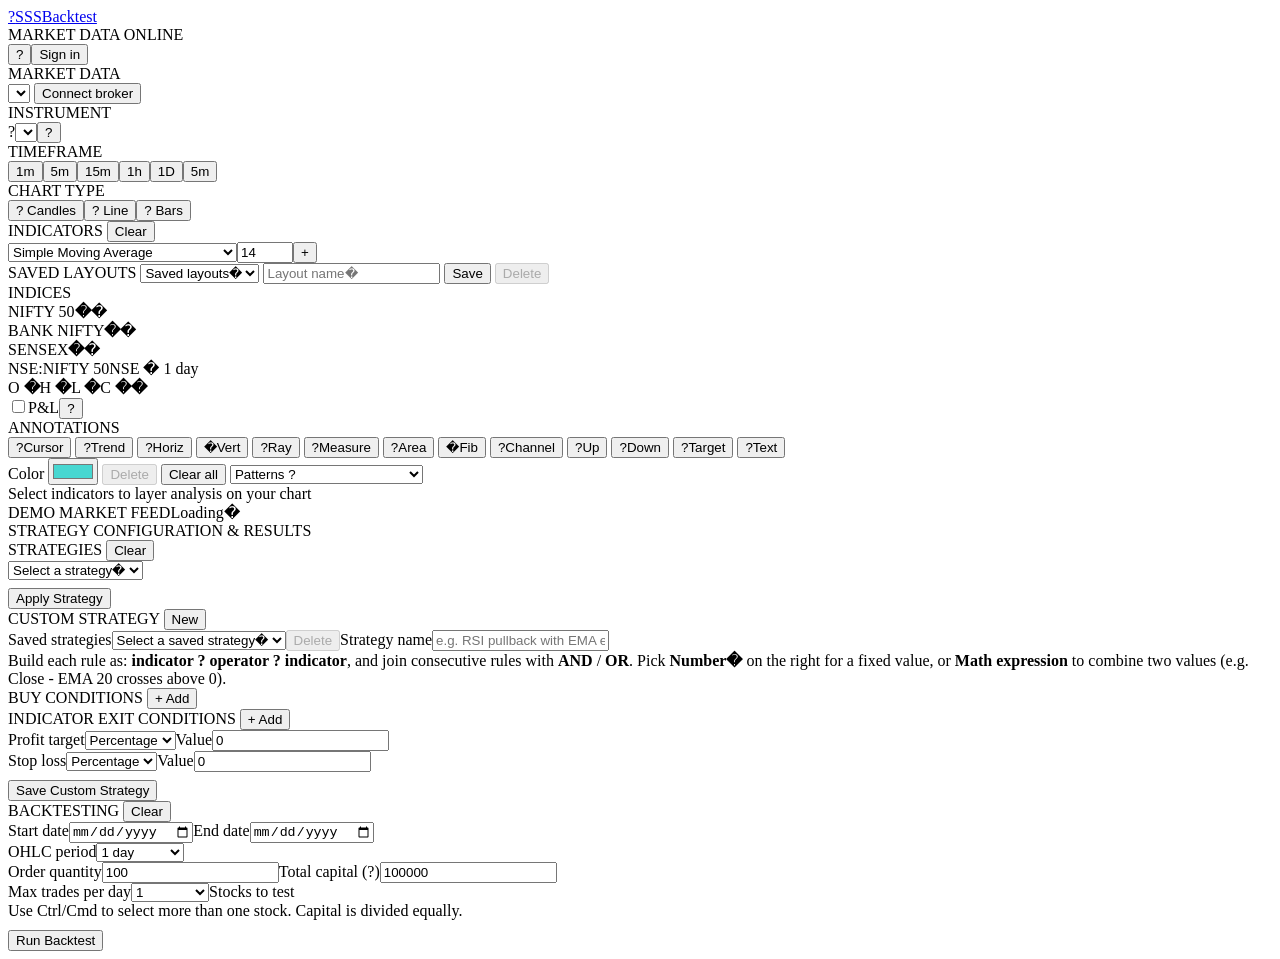
==== src/main/resources/static/index.html @ 95163fa1 "list nox style change" ====
<!doctype html>
<html lang="en"><head>
  <meta charset="UTF-8"><meta name="viewport" content="width=device-width, initial-scale=1.0">
  <title>SSS Backtest</title>
  <link rel="preconnect" href="https://fonts.googleapis.com"><link rel="preconnect" href="https://fonts.gstatic.com" crossorigin>
  <link href="https://fonts.googleapis.com/css2?family=DM+Mono:wght@400;500&family=Manrope:wght@400;500;600;700;800&display=swap" rel="stylesheet">
  <link rel="stylesheet" href="/styles.css?v=33">
  <link rel="icon" href="data:image/svg+xml,%3Csvg xmlns='http://www.w3.org/2000/svg' viewBox='0 0 32 32'%3E%3Crect width='32' height='32' rx='7' fill='%23121316'/%3E%3Cpath d='M7 22 L13 14 L17 18 L25 9' stroke='%2347d7d1' stroke-width='3' fill='none' stroke-linecap='round' stroke-linejoin='round'/%3E%3C/svg%3E">
</head><body>
<header><a class="brand" href="/"><span class="brand-mark">?</span>SSS<span>Backtest</span></a><div class="market"><i></i> MARKET DATA ONLINE</div><button id="themeToggle" class="theme-toggle" aria-label="Switch theme" title="Switch to light theme">?</button><button id="accountBtn" class="account-btn" title="Sign in">Sign in</button></header>
<main>
  <section class="top-controls">
    <div class="control-group">
      <span class="group-label">MARKET DATA</span>
      <div class="control-row">
        <select id="provider"></select>
        <button class="connect" id="connect">Connect broker</button>
      </div>
      <div id="providerStatus" class="connection"></div>
    </div>
    <div class="control-group">
      <span class="group-label">INSTRUMENT</span>
      <div class="symbol-box"><span>?</span><select id="symbol"></select><button id="refreshSymbols" title="Refresh stock list">?</button></div>
    </div>
    <div class="control-group">
      <span class="group-label">TIMEFRAME</span>
      <div class="timeframes" id="timeframes"><button data-i="1m">1m</button><button data-i="5m">5m</button><button data-i="15m">15m</button><button data-i="1h">1h</button><button data-i="1d">1D</button><button class="active" data-i="5m">5m</button></div>
    </div>
    <div class="control-group">
      <span class="group-label">CHART TYPE</span>
      <div class="type-row"><button class="chart-type active" data-type="candlestick">? Candles</button><button class="chart-type" data-type="line">? Line</button><button class="chart-type" data-type="bar">? Bars</button></div>
    </div>
  </section>
  <section class="indicator-bar">
    <div class="label row">INDICATORS <button id="clearIndicators">Clear</button></div>
    <div class="indicator-picker"><select id="indicator"><optgroup label="Trend & averages"><option value="SMA">Simple Moving Average</option><option value="EMA">Exponential Moving Average</option><option value="WMA">Weighted Moving Average</option><option value="DEMA">Double EMA</option><option value="TEMA">Triple EMA</option><option value="HMA">Hull Moving Average</option><option value="KAMA">Kaufman Adaptive MA</option><option value="SAR">Parabolic SAR</option><option value="SUPERTREND">Supertrend</option><option value="ICHIMOKU">Ichimoku Cloud</option></optgroup><optgroup label="Channels & volatility"><option value="BB">Bollinger Bands</option><option value="KC">Keltner Channels</option><option value="DC">Donchian Channels</option><option value="ENVELOPE">Moving Average Envelopes</option><option value="ATR">Average True Range</option><option value="STDDEV">Standard Deviation</option><option value="HV">Historical Volatility</option></optgroup><optgroup label="Momentum"><option value="RSI">Relative Strength Index</option><option value="MACD">MACD</option><option value="PPO">Percentage Price Oscillator</option><option value="STOCH">Stochastic Oscillator</option><option value="WILLIAMS_R">Williams %R</option><option value="CCI">Commodity Channel Index</option><option value="ROC">Rate of Change</option><option value="MOM">Momentum</option><option value="AO">Awesome Oscillator</option><option value="AROOON">Aroon Oscillator</option><option value="TRIX">TRIX</option><option value="DPO">Detrended Price Oscillator</option></optgroup><optgroup label="Volume & trend strength"><option value="VWAP">Volume Weighted Average Price</option><option value="OBV">On-Balance Volume</option><option value="MFI">Money Flow Index</option><option value="CMF">Chaikin Money Flow</option><option value="ADL">Accumulation Distribution Line</option><option value="ADOSC">Chaikin Oscillator</option><option value="FI">Force Index</option><option value="ADX">Average Directional Index</option><option value="VORTEX">Vortex Indicator</option></optgroup></select><input id="indicatorPeriod" type="number" min="2" max="200" value="14" title="Period"><button id="addIndicator">+</button></div>
    <div class="indicator-presets">
      <span class="presets-label">SAVED LAYOUTS</span>
      <select id="savedIndicatorPresets"><option value="">Saved layouts�</option></select>
      <input id="indicatorPresetName" type="text" maxlength="60" placeholder="Layout name�">
      <button id="saveIndicatorPreset">Save</button>
      <button id="deleteIndicatorPreset" class="delete" disabled>Delete</button>
    </div>
    <div id="indicatorList" class="indicator-list"></div>
  </section>
  <section class="index-strip" id="indexStrip">
    <span class="index-strip-title">INDICES</span>
    <div class="index-chip" data-symbol="NSE:NIFTY 50"><span class="ic-label">NIFTY 50</span><b class="ic-value">�</b><span class="ic-change">�</span></div>
    <div class="index-chip" data-symbol="NSE:NIFTY BANK"><span class="ic-label">BANK NIFTY</span><b class="ic-value">�</b><span class="ic-change">�</span></div>
    <div class="index-chip" data-symbol="BSE:SENSEX"><span class="ic-label">SENSEX</span><b class="ic-value">�</b><span class="ic-change">�</span></div>
  </section>
  <section class="workspace">
    <div class="workspace-top"><div><span id="instrument">NSE:NIFTY 50</span><span class="exchange">NSE</span><span id="intervalName"> � 1 day</span><select id="backtestStockSelect" class="backtest-stock-select" title="Switch backtest stock" hidden></select></div><div class="workspace-top-right"><div class="quote"><span>O <b id="open">�</b></span><span>H <b id="high">�</b></span><span>L <b id="low">�</b></span><span>C <b id="close">�</b></span><strong id="change">�</strong></div><label class="pnl-toggle" title="Show or hide the floating backtest profit/loss amount and trade P&amp;L labels on the chart"><input type="checkbox" id="pnlToggle"><span>P&amp;L</span></label><button id="toggleDrawingBar" class="toolbar-toggle" title="Hide annotation toolbar" aria-label="Hide annotation toolbar" aria-expanded="true">?</button></div></div>
    <div class="workspace-body">
      <aside class="drawing-toolbar">
        <div class="drawing-toolbar-title">ANNOTATIONS</div>
        <div class="drawing-tools">
          <button data-tool="select" class="tool active" title="Select, move and delete drawings"><span class="tool-icon">?</span><span class="tool-label">Cursor</span></button>
          <button data-tool="trendline" class="tool" title="Trend line - click two points"><span class="tool-icon">?</span><span class="tool-label">Trend</span></button>
          <button data-tool="horizline" class="tool" title="Horizontal line - click a price"><span class="tool-icon">?</span><span class="tool-label">Horiz</span></button>
          <button data-tool="vertline" class="tool" title="Vertical line - click a time"><span class="tool-icon">�</span><span class="tool-label">Vert</span></button>
          <button data-tool="ray" class="tool" title="Ray - line extended to the right, click two points"><span class="tool-icon">?</span><span class="tool-label">Ray</span></button>
          <button data-tool="measure" class="tool" title="Measure distance - click two points"><span class="tool-icon">?</span><span class="tool-label">Measure</span></button>
          <button data-tool="area" class="tool" title="Area zone - click two points"><span class="tool-icon">?</span><span class="tool-label">Area</span></button>
          <button data-tool="fib" class="tool" title="Fibonacci retracement - click two points"><span class="tool-icon">�</span><span class="tool-label">Fib</span></button>
          <button data-tool="channel" class="tool" title="Channel - click three points"><span class="tool-icon">?</span><span class="tool-label">Channel</span></button>
          <button data-tool="arrowUp" class="tool" title="Up arrow marker - click a point"><span class="tool-icon">?</span><span class="tool-label">Up</span></button>
          <button data-tool="arrowDown" class="tool" title="Down arrow marker - click a point"><span class="tool-icon">?</span><span class="tool-label">Down</span></button>
          <button data-tool="target" class="tool" title="Price target - click a point"><span class="tool-icon">?</span><span class="tool-label">Target</span></button>
          <button data-tool="text" class="tool" title="Text annotation - click to place"><span class="tool-icon">?</span><span class="tool-label">Text</span></button>
        </div>
        <div class="drawing-toolbar-actions">
          <label class="tool-color">Color <input type="color" id="drawColor" value="#47d7d1"></label>
          <button id="deleteDrawing" class="tool danger" disabled title="Delete selected drawing (Del)">Delete</button>
          <button id="clearDrawings" class="tool">Clear all</button>
          <select id="patternTool" class="pattern-select" title="Draw a predefined chart pattern">
            <option value="">Patterns ?</option>
            <optgroup label="Reversal patterns">
              <option value="headShoulders">Head &amp; Shoulders</option>
              <option value="invHeadShoulders">Inverse Head &amp; Shoulders</option>
              <option value="doubleTop">Double Top</option>
              <option value="doubleBottom">Double Bottom</option>
              <option value="tripleTop">Triple Top</option>
              <option value="tripleBottom">Triple Bottom</option>
              <option value="cupHandle">Cup &amp; Handle</option>
            </optgroup>
            <optgroup label="Continuation patterns">
              <option value="triangle">Symmetrical Triangle</option>
              <option value="ascTri">Ascending Triangle</option>
              <option value="descTri">Descending Triangle</option>
              <option value="risingWedge">Rising Wedge</option>
              <option value="fallingWedge">Falling Wedge</option>
              <option value="bullFlag">Bullish Flag</option>
              <option value="bearFlag">Bearish Flag</option>
              <option value="bullPennant">Bullish Pennant</option>
              <option value="bearPennant">Bearish Pennant</option>
            </optgroup>
            <optgroup label="Range">
              <option value="rectangle">Rectangle / Box</option>
            </optgroup>
          </select>
        </div>
        <span class="drawing-hint" id="drawHint"></span>
      </aside>
      <div class="chart-wrap">
        <div id="chart"></div>
        <div id="backtestPnlBadge" class="pnl-badge" hidden></div>
        <div id="emptyState" class="empty-state">Select indicators to layer analysis on your chart</div>
      </div>
    </div>
    <div class="chart-footer"><span id="feedLabel">DEMO MARKET FEED</span><span id="updated">Loading�</span></div>
  </section>
  <section class="strategy-panel"><div class="strategy-panel-head">STRATEGY CONFIGURATION &amp; RESULTS</div><div class="strategy-panel-content"><div class="strategy-section"><div class="label row">STRATEGIES <button id="clearStrategy">Clear</button></div><select id="strategy"><option value="">Select a strategy�</option></select><div id="strategyParams"></div><button id="applyStrategy" class="connect" style="margin-top:8px">Apply Strategy</button><div id="strategySummary"></div></div><div class="strategy-section"><div class="label row">CUSTOM STRATEGY <button id="newCustomStrategy">New</button></div><label class="field-label">Saved strategies</label><select id="savedCustomStrategies"><option value="">Select a saved strategy�</option></select><button id="deleteCustomStrategy" class="danger-ghost" title="Delete the selected saved strategy" disabled>Delete</button><label class="field-label">Strategy name</label><input id="customStrategyName" type="text" maxlength="100" placeholder="e.g. RSI pullback with EMA exit"><div class="backtest-help">Build each rule as: <b>indicator ? operator ? indicator</b>, and join consecutive rules with <b>AND</b> / <b>OR</b>. Pick <b>Number�</b> on the right for a fixed value, or <b>Math expression</b> to combine two values (e.g. Close - EMA 20 crosses above 0).</div><div class="custom-rule-heading">BUY CONDITIONS <button id="addEntryCondition">+ Add</button></div><div id="entryConditions"></div><div class="custom-rule-heading">INDICATOR EXIT CONDITIONS <button id="addExitCondition">+ Add</button></div><div id="exitConditions"></div><div class="target-settings"><label>Profit target<select id="customProfitTargetType"><option value="PERCENT">Percentage</option><option value="POINTS">Points</option><option value="AMOUNT">Amount (?)</option></select></label><label>Value<input id="customProfitTarget" type="number" min="0" step="any" value="0"></label></div><div class="target-settings"><label>Stop loss<select id="customStopLossType"><option value="PERCENT">Percentage</option><option value="POINTS">Points</option><option value="AMOUNT">Amount (?)</option></select></label><label>Value<input id="customStopLoss" type="number" min="0" step="any" value="0"></label></div><button id="saveCustomStrategy" class="connect" style="margin-top:8px">Save Custom Strategy</button></div><div class="strategy-section"><div class="label row">BACKTESTING <button id="clearBacktest">Clear</button></div><div class="backtest-dates"><label>Start date<input id="backtestStart" type="date"></label><label>End date<input id="backtestEnd" type="date"></label></div><label class="field-label">OHLC period</label><select id="backtestInterval"><option value="1m">1 minute</option><option value="5m">5 minutes</option><option value="15m">15 minutes</option><option value="1h">1 hour</option><option value="1d" selected>1 day</option></select><div class="backtest-values"><label>Order quantity<input id="backtestQuantity" type="number" min="1" value="100"></label><label>Total capital (?)<input id="backtestCapital" type="number" min="1" value="100000"></label></div><label class="field-label">Max trades per day</label><select id="backtestMaxTrades" title="Maximum number of trades taken in a day (per stock)"><option value="">Unlimited</option><option value="1" selected>1</option><option value="2">2</option><option value="3">3</option><option value="4">4</option><option value="5">5</option><option value="6">6</option><option value="7">7</option><option value="8">8</option><option value="9">9</option><option value="10">10</option><option value="15">15</option><option value="20">20</option><option value="30">30</option><option value="50">50</option></select><label class="field-label">Stocks to test</label><div id="backtestSymbols" class="symbol-checkbox-list" aria-label="Stocks to backtest" role="group"></div><div class="backtest-help">Use Ctrl/Cmd to select more than one stock. Capital is divided equally.</div><button id="runBacktest" class="connect" style="margin-top:10px">Run Backtest</button></div><div id="backtestResults" class="backtest-results" hidden></div></div></section>
</main><dialog id="brokerDialog"><div class="dialog-head"><span id="brokerDialogTitle">Connect broker</span><button id="brokerDialogClose" class="dialog-close" aria-label="Close">x</button></div><p id="brokerDialogText"></p><div id="brokerDialogFields" class="dialog-fields" style="display:none"><div id="brokerSavedSection" style="display:none"><label class="field-label">Saved profiles</label><select id="brokerSavedProfiles"><option value="">Select a saved profile�</option></select></div><div id="brokerFieldsZerodha"><label class="field-label">API Key</label><input id="brokerApiKey" type="text" placeholder="API key from developers.kite.zerodha.com"><label class="field-label">API Secret</label><input id="brokerApiSecret" type="password" placeholder="Corresponding API secret"></div><div id="brokerFieldsAngel" style="display:none"><div id="brokerAngelCredentials"><label class="field-label">SmartAPI Key</label><input id="brokerAngelApiKey" type="text" placeholder="API key from smartapi.angelbroking.com"><label class="field-label">Client ID</label><input id="brokerClientCode" type="text" placeholder="Angel One client ID"><label class="field-label">PIN</label><input id="brokerPin" type="password" placeholder="Trading PIN / password"></div><label class="field-label">TOTP</label><input id="brokerTotp" type="text" placeholder="Current 6-digit TOTP from authenticator" maxlength="6"></div><div id="brokerFieldsUpstox" style="display:none"><label class="field-label">API Key</label><input id="brokerUpstoxApiKey" type="text" placeholder="API key from upstox.com"><label class="field-label">API Secret</label><input id="brokerUpstoxApiSecret" type="password" placeholder="Corresponding API secret"></div><div id="brokerFieldsFyers" style="display:none"><label class="field-label">App ID</label><input id="brokerFyersAppId" type="text" placeholder="App ID from fyers.in"><label class="field-label">App Secret</label><input id="brokerFyersAppSecret" type="password" placeholder="Corresponding app secret"></div><div class="dialog-save-row"><label class="field-label">Save for reuse</label><input id="vaultSaveName" type="text" maxlength="100" placeholder="Profile name (e.g. personal)"></div></div><button id="brokerDialogContinue" class="connect">Continue to broker login</button></dialog>
<dialog id="accountDialog"><div class="dialog-head"><span id="accountDialogTitle">Sign in</span><button id="accountDialogClose" class="dialog-close" aria-label="Close">x</button></div><div class="dialog-fields"><label class="field-label">Username</label><input id="accountUsername" type="text" autocomplete="username" placeholder="3-60 letters, numbers, . _ -"><label class="field-label">Password</label><input id="accountPassword" type="password" autocomplete="current-password" placeholder="At least 8 characters"><div id="accountError" class="account-error"></div></div><button id="accountDialogSubmit" class="connect" style="width:calc(100% - 40px);margin:0 20px">Sign in</button><div class="account-switch"><span id="accountSwitchText">New here?</span><button id="accountSwitch">Create an account</button></div></dialog>
<dialog id="vaultDialog"><div class="dialog-head"><span>Saved broker credentials</span><button id="vaultDialogClose" class="dialog-close" aria-label="Close">x</button></div><div class="vault-user"><span>Signed in as <b id="vaultUsername"></b></span></div><div id="vaultList" class="vault-list"></div><div id="vaultEmpty" class="vault-empty">No saved credentials yet. Connect to a broker and enter a profile name to save it for reuse.</div><div class="dialog-footer"><button id="vaultLogout" class="danger-ghost">Logout</button><button id="vaultDialogDone" class="connect">Done</button></div></dialog><div id="toast"></div>
<script src="/lib/lightweight-charts.standalone.production.js?v=25"></script><script src="/lib/xlsx.full.min.js"></script><script src="/app.js?v=59"></script>
</body></html>
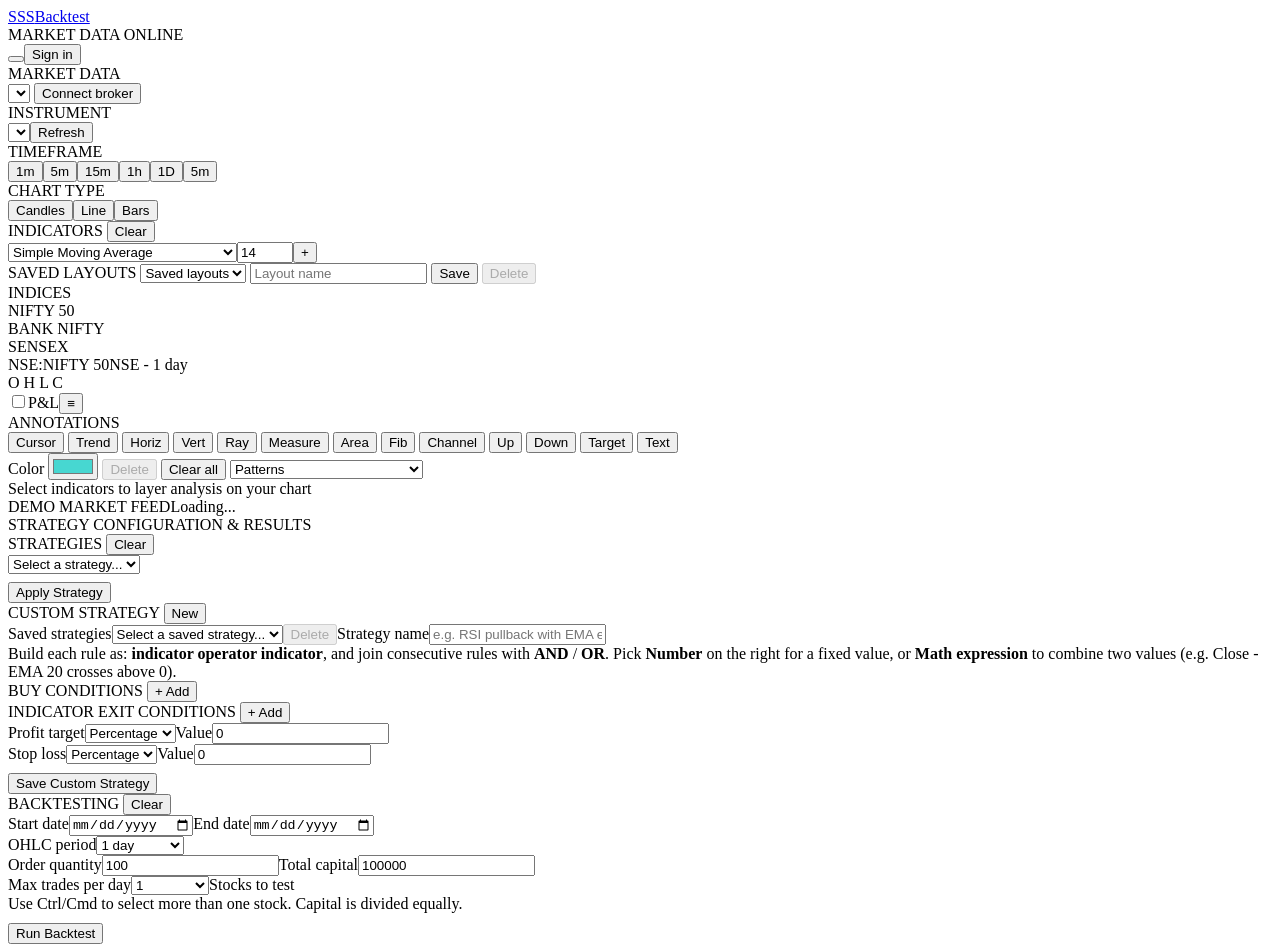
==== commit 201306ca: "layout improvement" ====
--- a/src/main/resources/static/index.html
+++ b/src/main/resources/static/index.html
@@ -7,20 +7,20 @@
   <link rel="stylesheet" href="/styles.css?v=33">
   <link rel="icon" href="data:image/svg+xml,%3Csvg xmlns='http://www.w3.org/2000/svg' viewBox='0 0 32 32'%3E%3Crect width='32' height='32' rx='7' fill='%23121316'/%3E%3Cpath d='M7 22 L13 14 L17 18 L25 9' stroke='%2347d7d1' stroke-width='3' fill='none' stroke-linecap='round' stroke-linejoin='round'/%3E%3C/svg%3E">
 </head><body>
-<header><a class="brand" href="/"><span class="brand-mark">?</span>SSS<span>Backtest</span></a><div class="market"><i></i> MARKET DATA ONLINE</div><button id="themeToggle" class="theme-toggle" aria-label="Switch theme" title="Switch to light theme">?</button><button id="accountBtn" class="account-btn" title="Sign in">Sign in</button></header>
+<header><a class="brand" href="/"><span class="brand-mark"></span>SSS<span>Backtest</span></a><div class="market"><i></i> MARKET DATA ONLINE</div><button id="themeToggle" class="theme-toggle" aria-label="Switch theme" title="Switch to light theme"></button><button id="accountBtn" class="account-btn" data-icon="&#x1F464;" title="Sign in">Sign in</button></header>
 <main>
   <section class="top-controls">
     <div class="control-group">
       <span class="group-label">MARKET DATA</span>
       <div class="control-row">
         <select id="provider"></select>
-        <button class="connect" id="connect">Connect broker</button>
+        <button class="connect" id="connect" data-icon="&#x1F50C;">Connect broker</button>
       </div>
       <div id="providerStatus" class="connection"></div>
     </div>
     <div class="control-group">
       <span class="group-label">INSTRUMENT</span>
-      <div class="symbol-box"><span>?</span><select id="symbol"></select><button id="refreshSymbols" title="Refresh stock list">?</button></div>
+      <div class="symbol-box"><select id="symbol"></select><button id="refreshSymbols" data-icon="&#x21BB;" title="Refresh stock list">Refresh</button></div>
     </div>
     <div class="control-group">
       <span class="group-label">TIMEFRAME</span>
@@ -28,53 +28,53 @@
     </div>
     <div class="control-group">
       <span class="group-label">CHART TYPE</span>
-      <div class="type-row"><button class="chart-type active" data-type="candlestick">? Candles</button><button class="chart-type" data-type="line">? Line</button><button class="chart-type" data-type="bar">? Bars</button></div>
+      <div class="type-row"><button class="chart-type active" data-type="candlestick" data-icon="&#x1F56F;">Candles</button><button class="chart-type" data-type="line" data-icon="&#x2571;">Line</button><button class="chart-type" data-type="bar" data-icon="&#x25AE;">Bars</button></div>
     </div>
   </section>
   <section class="indicator-bar">
-    <div class="label row">INDICATORS <button id="clearIndicators">Clear</button></div>
-    <div class="indicator-picker"><select id="indicator"><optgroup label="Trend & averages"><option value="SMA">Simple Moving Average</option><option value="EMA">Exponential Moving Average</option><option value="WMA">Weighted Moving Average</option><option value="DEMA">Double EMA</option><option value="TEMA">Triple EMA</option><option value="HMA">Hull Moving Average</option><option value="KAMA">Kaufman Adaptive MA</option><option value="SAR">Parabolic SAR</option><option value="SUPERTREND">Supertrend</option><option value="ICHIMOKU">Ichimoku Cloud</option></optgroup><optgroup label="Channels & volatility"><option value="BB">Bollinger Bands</option><option value="KC">Keltner Channels</option><option value="DC">Donchian Channels</option><option value="ENVELOPE">Moving Average Envelopes</option><option value="ATR">Average True Range</option><option value="STDDEV">Standard Deviation</option><option value="HV">Historical Volatility</option></optgroup><optgroup label="Momentum"><option value="RSI">Relative Strength Index</option><option value="MACD">MACD</option><option value="PPO">Percentage Price Oscillator</option><option value="STOCH">Stochastic Oscillator</option><option value="WILLIAMS_R">Williams %R</option><option value="CCI">Commodity Channel Index</option><option value="ROC">Rate of Change</option><option value="MOM">Momentum</option><option value="AO">Awesome Oscillator</option><option value="AROOON">Aroon Oscillator</option><option value="TRIX">TRIX</option><option value="DPO">Detrended Price Oscillator</option></optgroup><optgroup label="Volume & trend strength"><option value="VWAP">Volume Weighted Average Price</option><option value="OBV">On-Balance Volume</option><option value="MFI">Money Flow Index</option><option value="CMF">Chaikin Money Flow</option><option value="ADL">Accumulation Distribution Line</option><option value="ADOSC">Chaikin Oscillator</option><option value="FI">Force Index</option><option value="ADX">Average Directional Index</option><option value="VORTEX">Vortex Indicator</option></optgroup></select><input id="indicatorPeriod" type="number" min="2" max="200" value="14" title="Period"><button id="addIndicator">+</button></div>
+    <div class="label row">INDICATORS <button id="clearIndicators" data-icon="&#x2715;">Clear</button></div>
+    <div class="indicator-picker"><select id="indicator"><optgroup label="Trend & averages"><option value="SMA">Simple Moving Average</option><option value="EMA">Exponential Moving Average</option><option value="WMA">Weighted Moving Average</option><option value="DEMA">Double EMA</option><option value="TEMA">Triple EMA</option><option value="HMA">Hull Moving Average</option><option value="KAMA">Kaufman Adaptive MA</option><option value="SAR">Parabolic SAR</option><option value="SUPERTREND">Supertrend</option><option value="ICHIMOKU">Ichimoku Cloud</option></optgroup><optgroup label="Channels & volatility"><option value="BB">Bollinger Bands</option><option value="KC">Keltner Channels</option><option value="DC">Donchian Channels</option><option value="ENVELOPE">Moving Average Envelopes</option><option value="ATR">Average True Range</option><option value="STDDEV">Standard Deviation</option><option value="HV">Historical Volatility</option></optgroup><optgroup label="Momentum"><option value="RSI">Relative Strength Index</option><option value="MACD">MACD</option><option value="PPO">Percentage Price Oscillator</option><option value="STOCH">Stochastic Oscillator</option><option value="WILLIAMS_R">Williams %R</option><option value="CCI">Commodity Channel Index</option><option value="ROC">Rate of Change</option><option value="MOM">Momentum</option><option value="AO">Awesome Oscillator</option><option value="AROOON">Aroon Oscillator</option><option value="TRIX">TRIX</option><option value="DPO">Detrended Price Oscillator</option></optgroup><optgroup label="Volume & trend strength"><option value="VWAP">Volume Weighted Average Price</option><option value="OBV">On-Balance Volume</option><option value="MFI">Money Flow Index</option><option value="CMF">Chaikin Money Flow</option><option value="ADL">Accumulation Distribution Line</option><option value="ADOSC">Chaikin Oscillator</option><option value="FI">Force Index</option><option value="ADX">Average Directional Index</option><option value="VORTEX">Vortex Indicator</option></optgroup></select><input id="indicatorPeriod" type="number" min="2" max="200" value="14" title="Period"><button id="addIndicator" data-icon="&#x271A;">+</button></div>
     <div class="indicator-presets">
       <span class="presets-label">SAVED LAYOUTS</span>
-      <select id="savedIndicatorPresets"><option value="">Saved layouts�</option></select>
-      <input id="indicatorPresetName" type="text" maxlength="60" placeholder="Layout name�">
-      <button id="saveIndicatorPreset">Save</button>
-      <button id="deleteIndicatorPreset" class="delete" disabled>Delete</button>
+      <select id="savedIndicatorPresets"><option value="">Saved layouts</option></select>
+      <input id="indicatorPresetName" type="text" maxlength="60" placeholder="Layout name">
+      <button id="saveIndicatorPreset" data-icon="&#x1F4BE;">Save</button>
+      <button id="deleteIndicatorPreset" class="delete" data-icon="&#x1F5D1;" disabled>Delete</button>
     </div>
     <div id="indicatorList" class="indicator-list"></div>
   </section>
   <section class="index-strip" id="indexStrip">
     <span class="index-strip-title">INDICES</span>
-    <div class="index-chip" data-symbol="NSE:NIFTY 50"><span class="ic-label">NIFTY 50</span><b class="ic-value">�</b><span class="ic-change">�</span></div>
-    <div class="index-chip" data-symbol="NSE:NIFTY BANK"><span class="ic-label">BANK NIFTY</span><b class="ic-value">�</b><span class="ic-change">�</span></div>
-    <div class="index-chip" data-symbol="BSE:SENSEX"><span class="ic-label">SENSEX</span><b class="ic-value">�</b><span class="ic-change">�</span></div>
+    <div class="index-chip" data-symbol="NSE:NIFTY 50"><span class="ic-label">NIFTY 50</span><b class="ic-value"></b><span class="ic-change"></span></div>
+    <div class="index-chip" data-symbol="NSE:NIFTY BANK"><span class="ic-label">BANK NIFTY</span><b class="ic-value"></b><span class="ic-change"></span></div>
+    <div class="index-chip" data-symbol="BSE:SENSEX"><span class="ic-label">SENSEX</span><b class="ic-value"></b><span class="ic-change"></span></div>
   </section>
   <section class="workspace">
-    <div class="workspace-top"><div><span id="instrument">NSE:NIFTY 50</span><span class="exchange">NSE</span><span id="intervalName"> � 1 day</span><select id="backtestStockSelect" class="backtest-stock-select" title="Switch backtest stock" hidden></select></div><div class="workspace-top-right"><div class="quote"><span>O <b id="open">�</b></span><span>H <b id="high">�</b></span><span>L <b id="low">�</b></span><span>C <b id="close">�</b></span><strong id="change">�</strong></div><label class="pnl-toggle" title="Show or hide the floating backtest profit/loss amount and trade P&amp;L labels on the chart"><input type="checkbox" id="pnlToggle"><span>P&amp;L</span></label><button id="toggleDrawingBar" class="toolbar-toggle" title="Hide annotation toolbar" aria-label="Hide annotation toolbar" aria-expanded="true">?</button></div></div>
+    <div class="workspace-top"><div><span id="instrument">NSE:NIFTY 50</span><span class="exchange">NSE</span><span id="intervalName"> - 1 day</span><select id="backtestStockSelect" class="backtest-stock-select" title="Switch backtest stock" hidden></select></div><div class="workspace-top-right"><div class="quote"><span>O <b id="open"></b></span><span>H <b id="high"></b></span><span>L <b id="low"></b></span><span>C <b id="close"></b></span><strong id="change"></strong></div><label class="pnl-toggle" title="Show or hide the floating backtest profit/loss amount and trade P&amp;L labels on the chart"><input type="checkbox" id="pnlToggle"><span>P&amp;L</span></label><button id="toggleDrawingBar" class="toolbar-toggle" title="Hide annotation toolbar" aria-label="Hide annotation toolbar" aria-expanded="true">≡</button></div></div>
     <div class="workspace-body">
       <aside class="drawing-toolbar">
         <div class="drawing-toolbar-title">ANNOTATIONS</div>
         <div class="drawing-tools">
-          <button data-tool="select" class="tool active" title="Select, move and delete drawings"><span class="tool-icon">?</span><span class="tool-label">Cursor</span></button>
-          <button data-tool="trendline" class="tool" title="Trend line - click two points"><span class="tool-icon">?</span><span class="tool-label">Trend</span></button>
-          <button data-tool="horizline" class="tool" title="Horizontal line - click a price"><span class="tool-icon">?</span><span class="tool-label">Horiz</span></button>
-          <button data-tool="vertline" class="tool" title="Vertical line - click a time"><span class="tool-icon">�</span><span class="tool-label">Vert</span></button>
-          <button data-tool="ray" class="tool" title="Ray - line extended to the right, click two points"><span class="tool-icon">?</span><span class="tool-label">Ray</span></button>
-          <button data-tool="measure" class="tool" title="Measure distance - click two points"><span class="tool-icon">?</span><span class="tool-label">Measure</span></button>
-          <button data-tool="area" class="tool" title="Area zone - click two points"><span class="tool-icon">?</span><span class="tool-label">Area</span></button>
-          <button data-tool="fib" class="tool" title="Fibonacci retracement - click two points"><span class="tool-icon">�</span><span class="tool-label">Fib</span></button>
-          <button data-tool="channel" class="tool" title="Channel - click three points"><span class="tool-icon">?</span><span class="tool-label">Channel</span></button>
-          <button data-tool="arrowUp" class="tool" title="Up arrow marker - click a point"><span class="tool-icon">?</span><span class="tool-label">Up</span></button>
-          <button data-tool="arrowDown" class="tool" title="Down arrow marker - click a point"><span class="tool-icon">?</span><span class="tool-label">Down</span></button>
-          <button data-tool="target" class="tool" title="Price target - click a point"><span class="tool-icon">?</span><span class="tool-label">Target</span></button>
-          <button data-tool="text" class="tool" title="Text annotation - click to place"><span class="tool-icon">?</span><span class="tool-label">Text</span></button>
+          <button data-tool="select" class="tool active" title="Select, move and delete drawings" data-icon="&#x229E;"><span class="tool-label">Cursor</span></button>
+          <button data-tool="trendline" class="tool" title="Trend line - click two points" data-icon="&#x2571;"><span class="tool-label">Trend</span></button>
+          <button data-tool="horizline" class="tool" title="Horizontal line - click a price" data-icon="&#x2500;"><span class="tool-label">Horiz</span></button>
+          <button data-tool="vertline" class="tool" title="Vertical line - click a time" data-icon="&#x2502;"><span class="tool-label">Vert</span></button>
+          <button data-tool="ray" class="tool" title="Ray - line extended to the right, click two points" data-icon="&#x2197;"><span class="tool-label">Ray</span></button>
+          <button data-tool="measure" class="tool" title="Measure distance - click two points" data-icon="&#x2194;"><span class="tool-label">Measure</span></button>
+          <button data-tool="area" class="tool" title="Area zone - click two points" data-icon="&#x25AD;"><span class="tool-label">Area</span></button>
+          <button data-tool="fib" class="tool" title="Fibonacci retracement - click two points" data-icon="&#x2261;"><span class="tool-label">Fib</span></button>
+          <button data-tool="channel" class="tool" title="Channel - click three points" data-icon="&#x2312;"><span class="tool-label">Channel</span></button>
+          <button data-tool="arrowUp" class="tool" title="Up arrow marker - click a point" data-icon="&#x2191;"><span class="tool-label">Up</span></button>
+          <button data-tool="arrowDown" class="tool" title="Down arrow marker - click a point" data-icon="&#x2193;"><span class="tool-label">Down</span></button>
+          <button data-tool="target" class="tool" title="Price target - click a point" data-icon="&#x25CE;"><span class="tool-label">Target</span></button>
+          <button data-tool="text" class="tool" title="Text annotation - click to place" data-icon="T"><span class="tool-label">Text</span></button>
         </div>
         <div class="drawing-toolbar-actions">
           <label class="tool-color">Color <input type="color" id="drawColor" value="#47d7d1"></label>
-          <button id="deleteDrawing" class="tool danger" disabled title="Delete selected drawing (Del)">Delete</button>
-          <button id="clearDrawings" class="tool">Clear all</button>
+          <button id="deleteDrawing" class="tool danger" disabled title="Delete selected drawing (Del)" data-icon="&#x1F5D1;">Delete</button>
+          <button id="clearDrawings" class="tool" data-icon="&#x2715;">Clear all</button>
           <select id="patternTool" class="pattern-select" title="Draw a predefined chart pattern">
-            <option value="">Patterns ?</option>
+            <option value="">Patterns</option>
             <optgroup label="Reversal patterns">
               <option value="headShoulders">Head &amp; Shoulders</option>
               <option value="invHeadShoulders">Inverse Head &amp; Shoulders</option>
@@ -108,11 +108,11 @@
         <div id="emptyState" class="empty-state">Select indicators to layer analysis on your chart</div>
       </div>
     </div>
-    <div class="chart-footer"><span id="feedLabel">DEMO MARKET FEED</span><span id="updated">Loading�</span></div>
+    <div class="chart-footer"><span id="feedLabel">DEMO MARKET FEED</span><span id="updated">Loading...</span></div>
   </section>
-  <section class="strategy-panel"><div class="strategy-panel-head">STRATEGY CONFIGURATION &amp; RESULTS</div><div class="strategy-panel-content"><div class="strategy-section"><div class="label row">STRATEGIES <button id="clearStrategy">Clear</button></div><select id="strategy"><option value="">Select a strategy�</option></select><div id="strategyParams"></div><button id="applyStrategy" class="connect" style="margin-top:8px">Apply Strategy</button><div id="strategySummary"></div></div><div class="strategy-section"><div class="label row">CUSTOM STRATEGY <button id="newCustomStrategy">New</button></div><label class="field-label">Saved strategies</label><select id="savedCustomStrategies"><option value="">Select a saved strategy�</option></select><button id="deleteCustomStrategy" class="danger-ghost" title="Delete the selected saved strategy" disabled>Delete</button><label class="field-label">Strategy name</label><input id="customStrategyName" type="text" maxlength="100" placeholder="e.g. RSI pullback with EMA exit"><div class="backtest-help">Build each rule as: <b>indicator ? operator ? indicator</b>, and join consecutive rules with <b>AND</b> / <b>OR</b>. Pick <b>Number�</b> on the right for a fixed value, or <b>Math expression</b> to combine two values (e.g. Close - EMA 20 crosses above 0).</div><div class="custom-rule-heading">BUY CONDITIONS <button id="addEntryCondition">+ Add</button></div><div id="entryConditions"></div><div class="custom-rule-heading">INDICATOR EXIT CONDITIONS <button id="addExitCondition">+ Add</button></div><div id="exitConditions"></div><div class="target-settings"><label>Profit target<select id="customProfitTargetType"><option value="PERCENT">Percentage</option><option value="POINTS">Points</option><option value="AMOUNT">Amount (?)</option></select></label><label>Value<input id="customProfitTarget" type="number" min="0" step="any" value="0"></label></div><div class="target-settings"><label>Stop loss<select id="customStopLossType"><option value="PERCENT">Percentage</option><option value="POINTS">Points</option><option value="AMOUNT">Amount (?)</option></select></label><label>Value<input id="customStopLoss" type="number" min="0" step="any" value="0"></label></div><button id="saveCustomStrategy" class="connect" style="margin-top:8px">Save Custom Strategy</button></div><div class="strategy-section"><div class="label row">BACKTESTING <button id="clearBacktest">Clear</button></div><div class="backtest-dates"><label>Start date<input id="backtestStart" type="date"></label><label>End date<input id="backtestEnd" type="date"></label></div><label class="field-label">OHLC period</label><select id="backtestInterval"><option value="1m">1 minute</option><option value="5m">5 minutes</option><option value="15m">15 minutes</option><option value="1h">1 hour</option><option value="1d" selected>1 day</option></select><div class="backtest-values"><label>Order quantity<input id="backtestQuantity" type="number" min="1" value="100"></label><label>Total capital (?)<input id="backtestCapital" type="number" min="1" value="100000"></label></div><label class="field-label">Max trades per day</label><select id="backtestMaxTrades" title="Maximum number of trades taken in a day (per stock)"><option value="">Unlimited</option><option value="1" selected>1</option><option value="2">2</option><option value="3">3</option><option value="4">4</option><option value="5">5</option><option value="6">6</option><option value="7">7</option><option value="8">8</option><option value="9">9</option><option value="10">10</option><option value="15">15</option><option value="20">20</option><option value="30">30</option><option value="50">50</option></select><label class="field-label">Stocks to test</label><div id="backtestSymbols" class="symbol-checkbox-list" aria-label="Stocks to backtest" role="group"></div><div class="backtest-help">Use Ctrl/Cmd to select more than one stock. Capital is divided equally.</div><button id="runBacktest" class="connect" style="margin-top:10px">Run Backtest</button></div><div id="backtestResults" class="backtest-results" hidden></div></div></section>
-</main><dialog id="brokerDialog"><div class="dialog-head"><span id="brokerDialogTitle">Connect broker</span><button id="brokerDialogClose" class="dialog-close" aria-label="Close">x</button></div><p id="brokerDialogText"></p><div id="brokerDialogFields" class="dialog-fields" style="display:none"><div id="brokerSavedSection" style="display:none"><label class="field-label">Saved profiles</label><select id="brokerSavedProfiles"><option value="">Select a saved profile�</option></select></div><div id="brokerFieldsZerodha"><label class="field-label">API Key</label><input id="brokerApiKey" type="text" placeholder="API key from developers.kite.zerodha.com"><label class="field-label">API Secret</label><input id="brokerApiSecret" type="password" placeholder="Corresponding API secret"></div><div id="brokerFieldsAngel" style="display:none"><div id="brokerAngelCredentials"><label class="field-label">SmartAPI Key</label><input id="brokerAngelApiKey" type="text" placeholder="API key from smartapi.angelbroking.com"><label class="field-label">Client ID</label><input id="brokerClientCode" type="text" placeholder="Angel One client ID"><label class="field-label">PIN</label><input id="brokerPin" type="password" placeholder="Trading PIN / password"></div><label class="field-label">TOTP</label><input id="brokerTotp" type="text" placeholder="Current 6-digit TOTP from authenticator" maxlength="6"></div><div id="brokerFieldsUpstox" style="display:none"><label class="field-label">API Key</label><input id="brokerUpstoxApiKey" type="text" placeholder="API key from upstox.com"><label class="field-label">API Secret</label><input id="brokerUpstoxApiSecret" type="password" placeholder="Corresponding API secret"></div><div id="brokerFieldsFyers" style="display:none"><label class="field-label">App ID</label><input id="brokerFyersAppId" type="text" placeholder="App ID from fyers.in"><label class="field-label">App Secret</label><input id="brokerFyersAppSecret" type="password" placeholder="Corresponding app secret"></div><div class="dialog-save-row"><label class="field-label">Save for reuse</label><input id="vaultSaveName" type="text" maxlength="100" placeholder="Profile name (e.g. personal)"></div></div><button id="brokerDialogContinue" class="connect">Continue to broker login</button></dialog>
-<dialog id="accountDialog"><div class="dialog-head"><span id="accountDialogTitle">Sign in</span><button id="accountDialogClose" class="dialog-close" aria-label="Close">x</button></div><div class="dialog-fields"><label class="field-label">Username</label><input id="accountUsername" type="text" autocomplete="username" placeholder="3-60 letters, numbers, . _ -"><label class="field-label">Password</label><input id="accountPassword" type="password" autocomplete="current-password" placeholder="At least 8 characters"><div id="accountError" class="account-error"></div></div><button id="accountDialogSubmit" class="connect" style="width:calc(100% - 40px);margin:0 20px">Sign in</button><div class="account-switch"><span id="accountSwitchText">New here?</span><button id="accountSwitch">Create an account</button></div></dialog>
-<dialog id="vaultDialog"><div class="dialog-head"><span>Saved broker credentials</span><button id="vaultDialogClose" class="dialog-close" aria-label="Close">x</button></div><div class="vault-user"><span>Signed in as <b id="vaultUsername"></b></span></div><div id="vaultList" class="vault-list"></div><div id="vaultEmpty" class="vault-empty">No saved credentials yet. Connect to a broker and enter a profile name to save it for reuse.</div><div class="dialog-footer"><button id="vaultLogout" class="danger-ghost">Logout</button><button id="vaultDialogDone" class="connect">Done</button></div></dialog><div id="toast"></div>
-<script src="/lib/lightweight-charts.standalone.production.js?v=25"></script><script src="/lib/xlsx.full.min.js"></script><script src="/app.js?v=59"></script>
+  <section class="strategy-panel"><div class="strategy-panel-head">STRATEGY CONFIGURATION &amp; RESULTS</div><div class="strategy-panel-content"><div class="strategy-section"><div class="label row">STRATEGIES <button id="clearStrategy" data-icon="&#x2715;">Clear</button></div><select id="strategy"><option value="">Select a strategy...</option></select><div id="strategyParams"></div><button id="applyStrategy" class="connect" data-icon="&#x2713;" style="margin-top:8px">Apply Strategy</button><div id="strategySummary"></div></div><div class="strategy-section"><div class="label row">CUSTOM STRATEGY <button id="newCustomStrategy" data-icon="&#x271A;">New</button></div><label class="field-label">Saved strategies</label><select id="savedCustomStrategies"><option value="">Select a saved strategy...</option></select><button id="deleteCustomStrategy" class="danger-ghost" title="Delete the selected saved strategy" data-icon="&#x1F5D1;" disabled>Delete</button><label class="field-label">Strategy name</label><input id="customStrategyName" type="text" maxlength="100" placeholder="e.g. RSI pullback with EMA exit"><div class="backtest-help">Build each rule as: <b>indicator operator indicator</b>, and join consecutive rules with <b>AND</b> / <b>OR</b>. Pick <b>Number</b> on the right for a fixed value, or <b>Math expression</b> to combine two values (e.g. Close - EMA 20 crosses above 0).</div><div class="custom-rule-heading">BUY CONDITIONS <button id="addEntryCondition" data-icon="&#x271A;">+ Add</button></div><div id="entryConditions"></div><div class="custom-rule-heading">INDICATOR EXIT CONDITIONS <button id="addExitCondition" data-icon="&#x271A;">+ Add</button></div><div id="exitConditions"></div><div class="target-settings"><label>Profit target<select id="customProfitTargetType"><option value="PERCENT">Percentage</option><option value="POINTS">Points</option><option value="AMOUNT">Amount</option></select></label><label>Value<input id="customProfitTarget" type="number" min="0" step="any" value="0"></label></div><div class="target-settings"><label>Stop loss<select id="customStopLossType"><option value="PERCENT">Percentage</option><option value="POINTS">Points</option><option value="AMOUNT">Amount</option></select></label><label>Value<input id="customStopLoss" type="number" min="0" step="any" value="0"></label></div><button id="saveCustomStrategy" class="connect" data-icon="&#x1F4BE;" style="margin-top:8px">Save Custom Strategy</button></div><div class="strategy-section"><div class="label row">BACKTESTING <button id="clearBacktest" data-icon="&#x2715;">Clear</button></div><div class="backtest-dates"><label>Start date<input id="backtestStart" type="date"></label><label>End date<input id="backtestEnd" type="date"></label></div><label class="field-label">OHLC period</label><select id="backtestInterval"><option value="1m">1 minute</option><option value="5m">5 minutes</option><option value="15m">15 minutes</option><option value="1h">1 hour</option><option value="1d" selected>1 day</option></select><div class="backtest-values"><label>Order quantity<input id="backtestQuantity" type="number" min="1" value="100"></label><label>Total capital<input id="backtestCapital" type="number" min="1" value="100000"></label></div><label class="field-label">Max trades per day</label><select id="backtestMaxTrades" title="Maximum number of trades taken in a day (per stock)"><option value="">Unlimited</option><option value="1" selected>1</option><option value="2">2</option><option value="3">3</option><option value="4">4</option><option value="5">5</option><option value="6">6</option><option value="7">7</option><option value="8">8</option><option value="9">9</option><option value="10">10</option><option value="15">15</option><option value="20">20</option><option value="30">30</option><option value="50">50</option></select><label class="field-label">Stocks to test</label><div id="backtestSymbols" class="symbol-checkbox-list" aria-label="Stocks to backtest" role="group"></div><div class="backtest-help">Use Ctrl/Cmd to select more than one stock. Capital is divided equally.</div><button id="runBacktest" class="connect" data-icon="&#x25B6;" style="margin-top:10px">Run Backtest</button></div><div id="backtestResults" class="backtest-results" hidden></div></div></section>
+</main><dialog id="brokerDialog"><div class="dialog-head"><span id="brokerDialogTitle">Connect broker</span><button id="brokerDialogClose" class="dialog-close" aria-label="Close">x</button></div><p id="brokerDialogText"></p><div id="brokerDialogFields" class="dialog-fields" style="display:none"><div id="brokerSavedSection" style="display:none"><label class="field-label">Saved profiles</label><select id="brokerSavedProfiles"><option value="">Select a saved profile...</option></select></div><div id="brokerFieldsZerodha"><label class="field-label">API Key</label><input id="brokerApiKey" type="text" placeholder="API key from developers.kite.zerodha.com"><label class="field-label">API Secret</label><input id="brokerApiSecret" type="password" placeholder="Corresponding API secret"></div><div id="brokerFieldsAngel" style="display:none"><div id="brokerAngelCredentials"><label class="field-label">SmartAPI Key</label><input id="brokerAngelApiKey" type="text" placeholder="API key from smartapi.angelbroking.com"><label class="field-label">Client ID</label><input id="brokerClientCode" type="text" placeholder="Angel One client ID"><label class="field-label">PIN</label><input id="brokerPin" type="password" placeholder="Trading PIN / password"></div><label class="field-label">TOTP</label><input id="brokerTotp" type="text" placeholder="Current 6-digit TOTP from authenticator" maxlength="6"></div><div id="brokerFieldsUpstox" style="display:none"><label class="field-label">API Key</label><input id="brokerUpstoxApiKey" type="text" placeholder="API key from upstox.com"><label class="field-label">API Secret</label><input id="brokerUpstoxApiSecret" type="password" placeholder="Corresponding API secret"></div><div id="brokerFieldsFyers" style="display:none"><label class="field-label">App ID</label><input id="brokerFyersAppId" type="text" placeholder="App ID from fyers.in"><label class="field-label">App Secret</label><input id="brokerFyersAppSecret" type="password" placeholder="Corresponding app secret"></div><div class="dialog-save-row"><label class="field-label">Save for reuse</label><input id="vaultSaveName" type="text" maxlength="100" placeholder="Profile name (e.g. personal)"></div></div><button id="brokerDialogContinue" class="connect">Continue to broker login</button></dialog>
+<dialog id="accountDialog"><div class="dialog-head"><span id="accountDialogTitle">Sign in</span><button id="accountDialogClose" class="dialog-close" aria-label="Close">x</button></div><div class="dialog-fields"><label class="field-label">Username</label><input id="accountUsername" type="text" autocomplete="username" placeholder="3-60 letters, numbers, . _ -"><label class="field-label">Password</label><input id="accountPassword" type="password" autocomplete="current-password" placeholder="At least 8 characters"><div id="accountError" class="account-error"></div></div><button id="accountDialogSubmit" class="connect" data-icon="&#x2192;" style="width:calc(100% - 40px);margin:0 20px">Sign in</button><div class="account-switch"><span id="accountSwitchText">New here?</span><button id="accountSwitch" data-icon="&#x21C4;">Create an account</button></div></dialog>
+<dialog id="vaultDialog"><div class="dialog-head"><span>Saved broker credentials</span><button id="vaultDialogClose" class="dialog-close" aria-label="Close">x</button></div><div class="vault-user"><span>Signed in as <b id="vaultUsername"></b></span></div><div id="vaultList" class="vault-list"></div><div id="vaultEmpty" class="vault-empty">No saved credentials yet. Connect to a broker and enter a profile name to save it for reuse.</div><div class="dialog-footer"><button id="vaultLogout" class="danger-ghost" data-icon="&#x21A9;">Logout</button><button id="vaultDialogDone" class="connect" data-icon="&#x2713;">Done</button></div></dialog><div id="toast"></div>
+<script src="/lib/lightweight-charts.standalone.production.js?v=25"></script><script src="/lib/xlsx.full.min.js"></script><script src="/app.js?v=65"></script>
 </body></html>
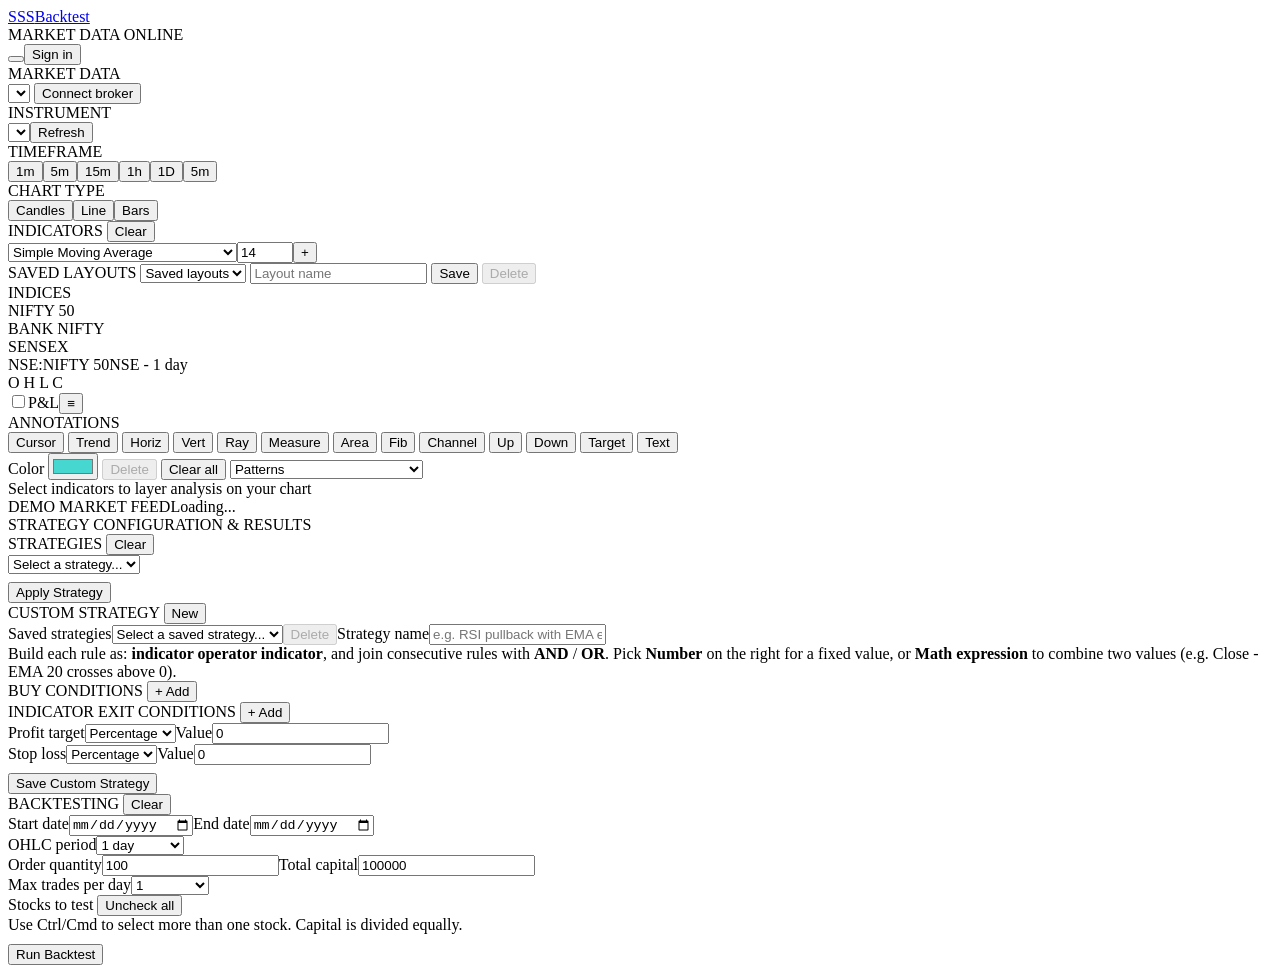
==== commit 9e7fd928: "added clear all checkbox" ====
--- a/src/main/resources/static/index.html
+++ b/src/main/resources/static/index.html
@@ -110,9 +110,9 @@
     </div>
     <div class="chart-footer"><span id="feedLabel">DEMO MARKET FEED</span><span id="updated">Loading...</span></div>
   </section>
-  <section class="strategy-panel"><div class="strategy-panel-head">STRATEGY CONFIGURATION &amp; RESULTS</div><div class="strategy-panel-content"><div class="strategy-section"><div class="label row">STRATEGIES <button id="clearStrategy" data-icon="&#x2715;">Clear</button></div><select id="strategy"><option value="">Select a strategy...</option></select><div id="strategyParams"></div><button id="applyStrategy" class="connect" data-icon="&#x2713;" style="margin-top:8px">Apply Strategy</button><div id="strategySummary"></div></div><div class="strategy-section"><div class="label row">CUSTOM STRATEGY <button id="newCustomStrategy" data-icon="&#x271A;">New</button></div><label class="field-label">Saved strategies</label><select id="savedCustomStrategies"><option value="">Select a saved strategy...</option></select><button id="deleteCustomStrategy" class="danger-ghost" title="Delete the selected saved strategy" data-icon="&#x1F5D1;" disabled>Delete</button><label class="field-label">Strategy name</label><input id="customStrategyName" type="text" maxlength="100" placeholder="e.g. RSI pullback with EMA exit"><div class="backtest-help">Build each rule as: <b>indicator operator indicator</b>, and join consecutive rules with <b>AND</b> / <b>OR</b>. Pick <b>Number</b> on the right for a fixed value, or <b>Math expression</b> to combine two values (e.g. Close - EMA 20 crosses above 0).</div><div class="custom-rule-heading">BUY CONDITIONS <button id="addEntryCondition" data-icon="&#x271A;">+ Add</button></div><div id="entryConditions"></div><div class="custom-rule-heading">INDICATOR EXIT CONDITIONS <button id="addExitCondition" data-icon="&#x271A;">+ Add</button></div><div id="exitConditions"></div><div class="target-settings"><label>Profit target<select id="customProfitTargetType"><option value="PERCENT">Percentage</option><option value="POINTS">Points</option><option value="AMOUNT">Amount</option></select></label><label>Value<input id="customProfitTarget" type="number" min="0" step="any" value="0"></label></div><div class="target-settings"><label>Stop loss<select id="customStopLossType"><option value="PERCENT">Percentage</option><option value="POINTS">Points</option><option value="AMOUNT">Amount</option></select></label><label>Value<input id="customStopLoss" type="number" min="0" step="any" value="0"></label></div><button id="saveCustomStrategy" class="connect" data-icon="&#x1F4BE;" style="margin-top:8px">Save Custom Strategy</button></div><div class="strategy-section"><div class="label row">BACKTESTING <button id="clearBacktest" data-icon="&#x2715;">Clear</button></div><div class="backtest-dates"><label>Start date<input id="backtestStart" type="date"></label><label>End date<input id="backtestEnd" type="date"></label></div><label class="field-label">OHLC period</label><select id="backtestInterval"><option value="1m">1 minute</option><option value="5m">5 minutes</option><option value="15m">15 minutes</option><option value="1h">1 hour</option><option value="1d" selected>1 day</option></select><div class="backtest-values"><label>Order quantity<input id="backtestQuantity" type="number" min="1" value="100"></label><label>Total capital<input id="backtestCapital" type="number" min="1" value="100000"></label></div><label class="field-label">Max trades per day</label><select id="backtestMaxTrades" title="Maximum number of trades taken in a day (per stock)"><option value="">Unlimited</option><option value="1" selected>1</option><option value="2">2</option><option value="3">3</option><option value="4">4</option><option value="5">5</option><option value="6">6</option><option value="7">7</option><option value="8">8</option><option value="9">9</option><option value="10">10</option><option value="15">15</option><option value="20">20</option><option value="30">30</option><option value="50">50</option></select><label class="field-label">Stocks to test</label><div id="backtestSymbols" class="symbol-checkbox-list" aria-label="Stocks to backtest" role="group"></div><div class="backtest-help">Use Ctrl/Cmd to select more than one stock. Capital is divided equally.</div><button id="runBacktest" class="connect" data-icon="&#x25B6;" style="margin-top:10px">Run Backtest</button></div><div id="backtestResults" class="backtest-results" hidden></div></div></section>
+  <section class="strategy-panel"><div class="strategy-panel-head">STRATEGY CONFIGURATION &amp; RESULTS</div><div class="strategy-panel-content"><div class="strategy-section"><div class="label row">STRATEGIES <button id="clearStrategy" data-icon="&#x2715;">Clear</button></div><select id="strategy"><option value="">Select a strategy...</option></select><div id="strategyParams"></div><button id="applyStrategy" class="connect" data-icon="&#x2713;" style="margin-top:8px">Apply Strategy</button><div id="strategySummary"></div></div><div class="strategy-section"><div class="label row">CUSTOM STRATEGY <button id="newCustomStrategy" data-icon="&#x271A;">New</button></div><label class="field-label">Saved strategies</label><select id="savedCustomStrategies"><option value="">Select a saved strategy...</option></select><button id="deleteCustomStrategy" class="danger-ghost" title="Delete the selected saved strategy" data-icon="&#x1F5D1;" disabled>Delete</button><label class="field-label">Strategy name</label><input id="customStrategyName" type="text" maxlength="100" placeholder="e.g. RSI pullback with EMA exit"><div class="backtest-help">Build each rule as: <b>indicator operator indicator</b>, and join consecutive rules with <b>AND</b> / <b>OR</b>. Pick <b>Number</b> on the right for a fixed value, or <b>Math expression</b> to combine two values (e.g. Close - EMA 20 crosses above 0).</div><div class="custom-rule-heading">BUY CONDITIONS <button id="addEntryCondition" data-icon="&#x271A;">+ Add</button></div><div id="entryConditions"></div><div class="custom-rule-heading">INDICATOR EXIT CONDITIONS <button id="addExitCondition" data-icon="&#x271A;">+ Add</button></div><div id="exitConditions"></div><div class="target-settings"><label>Profit target<select id="customProfitTargetType"><option value="PERCENT">Percentage</option><option value="POINTS">Points</option><option value="AMOUNT">Amount</option></select></label><label>Value<input id="customProfitTarget" type="number" min="0" step="any" value="0"></label></div><div class="target-settings"><label>Stop loss<select id="customStopLossType"><option value="PERCENT">Percentage</option><option value="POINTS">Points</option><option value="AMOUNT">Amount</option></select></label><label>Value<input id="customStopLoss" type="number" min="0" step="any" value="0"></label></div><button id="saveCustomStrategy" class="connect" data-icon="&#x1F4BE;" style="margin-top:8px">Save Custom Strategy</button></div><div class="strategy-section"><div class="label row">BACKTESTING <button id="clearBacktest" data-icon="&#x2715;">Clear</button></div><div class="backtest-dates"><label>Start date<input id="backtestStart" type="date"></label><label>End date<input id="backtestEnd" type="date"></label></div><label class="field-label">OHLC period</label><select id="backtestInterval"><option value="1m">1 minute</option><option value="5m">5 minutes</option><option value="15m">15 minutes</option><option value="1h">1 hour</option><option value="1d" selected>1 day</option></select><div class="backtest-values"><label>Order quantity<input id="backtestQuantity" type="number" min="1" value="100"></label><label>Total capital<input id="backtestCapital" type="number" min="1" value="100000"></label></div><label class="field-label">Max trades per day</label><select id="backtestMaxTrades" title="Maximum number of trades taken in a day (per stock)"><option value="">Unlimited</option><option value="1" selected>1</option><option value="2">2</option><option value="3">3</option><option value="4">4</option><option value="5">5</option><option value="6">6</option><option value="7">7</option><option value="8">8</option><option value="9">9</option><option value="10">10</option><option value="15">15</option><option value="20">20</option><option value="30">30</option><option value="50">50</option></select><div class="label row">Stocks to test <button id="uncheckAllSymbols" data-icon="&#x2715;" title="Uncheck all selected stocks">Uncheck all</button></div><div id="backtestSymbols" class="symbol-checkbox-list" aria-label="Stocks to backtest" role="group"></div><div class="backtest-help">Use Ctrl/Cmd to select more than one stock. Capital is divided equally.</div><button id="runBacktest" class="connect" data-icon="&#x25B6;" style="margin-top:10px">Run Backtest</button></div><div id="backtestResults" class="backtest-results" hidden></div></div></section>
 </main><dialog id="brokerDialog"><div class="dialog-head"><span id="brokerDialogTitle">Connect broker</span><button id="brokerDialogClose" class="dialog-close" aria-label="Close">x</button></div><p id="brokerDialogText"></p><div id="brokerDialogFields" class="dialog-fields" style="display:none"><div id="brokerSavedSection" style="display:none"><label class="field-label">Saved profiles</label><select id="brokerSavedProfiles"><option value="">Select a saved profile...</option></select></div><div id="brokerFieldsZerodha"><label class="field-label">API Key</label><input id="brokerApiKey" type="text" placeholder="API key from developers.kite.zerodha.com"><label class="field-label">API Secret</label><input id="brokerApiSecret" type="password" placeholder="Corresponding API secret"></div><div id="brokerFieldsAngel" style="display:none"><div id="brokerAngelCredentials"><label class="field-label">SmartAPI Key</label><input id="brokerAngelApiKey" type="text" placeholder="API key from smartapi.angelbroking.com"><label class="field-label">Client ID</label><input id="brokerClientCode" type="text" placeholder="Angel One client ID"><label class="field-label">PIN</label><input id="brokerPin" type="password" placeholder="Trading PIN / password"></div><label class="field-label">TOTP</label><input id="brokerTotp" type="text" placeholder="Current 6-digit TOTP from authenticator" maxlength="6"></div><div id="brokerFieldsUpstox" style="display:none"><label class="field-label">API Key</label><input id="brokerUpstoxApiKey" type="text" placeholder="API key from upstox.com"><label class="field-label">API Secret</label><input id="brokerUpstoxApiSecret" type="password" placeholder="Corresponding API secret"></div><div id="brokerFieldsFyers" style="display:none"><label class="field-label">App ID</label><input id="brokerFyersAppId" type="text" placeholder="App ID from fyers.in"><label class="field-label">App Secret</label><input id="brokerFyersAppSecret" type="password" placeholder="Corresponding app secret"></div><div class="dialog-save-row"><label class="field-label">Save for reuse</label><input id="vaultSaveName" type="text" maxlength="100" placeholder="Profile name (e.g. personal)"></div></div><button id="brokerDialogContinue" class="connect">Continue to broker login</button></dialog>
 <dialog id="accountDialog"><div class="dialog-head"><span id="accountDialogTitle">Sign in</span><button id="accountDialogClose" class="dialog-close" aria-label="Close">x</button></div><div class="dialog-fields"><label class="field-label">Username</label><input id="accountUsername" type="text" autocomplete="username" placeholder="3-60 letters, numbers, . _ -"><label class="field-label">Password</label><input id="accountPassword" type="password" autocomplete="current-password" placeholder="At least 8 characters"><div id="accountError" class="account-error"></div></div><button id="accountDialogSubmit" class="connect" data-icon="&#x2192;" style="width:calc(100% - 40px);margin:0 20px">Sign in</button><div class="account-switch"><span id="accountSwitchText">New here?</span><button id="accountSwitch" data-icon="&#x21C4;">Create an account</button></div></dialog>
 <dialog id="vaultDialog"><div class="dialog-head"><span>Saved broker credentials</span><button id="vaultDialogClose" class="dialog-close" aria-label="Close">x</button></div><div class="vault-user"><span>Signed in as <b id="vaultUsername"></b></span></div><div id="vaultList" class="vault-list"></div><div id="vaultEmpty" class="vault-empty">No saved credentials yet. Connect to a broker and enter a profile name to save it for reuse.</div><div class="dialog-footer"><button id="vaultLogout" class="danger-ghost" data-icon="&#x21A9;">Logout</button><button id="vaultDialogDone" class="connect" data-icon="&#x2713;">Done</button></div></dialog><div id="toast"></div>
-<script src="/lib/lightweight-charts.standalone.production.js?v=25"></script><script src="/lib/xlsx.full.min.js"></script><script src="/app.js?v=65"></script>
+<script src="/lib/lightweight-charts.standalone.production.js?v=25"></script><script src="/lib/xlsx.full.min.js"></script><script src="/app.js?v=77"></script>
 </body></html>
